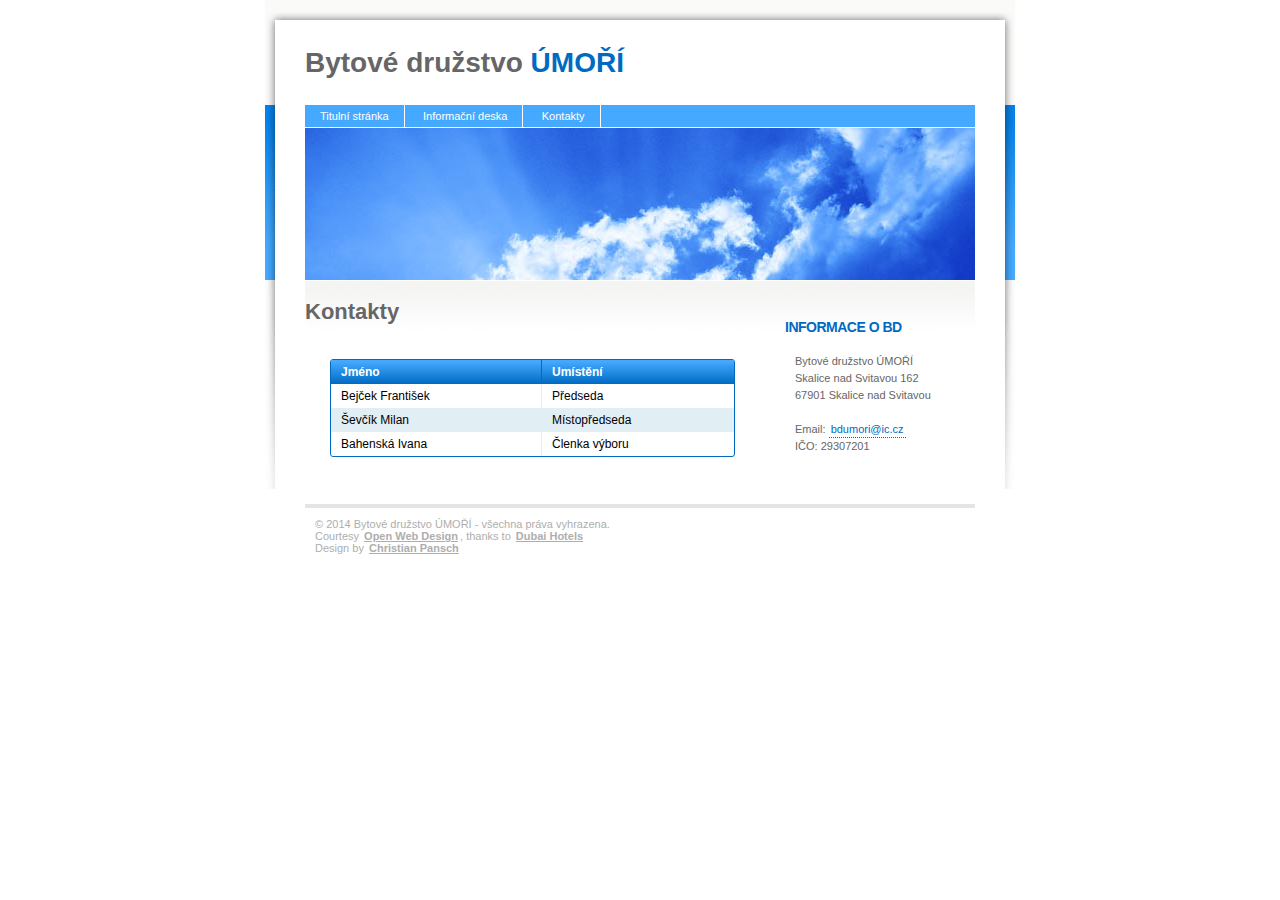
==== contacts.html @ 2624249c "Initial commit." ====
<!DOCTYPE html PUBLIC "-//W3C//DTD XHTML 1.0 Strict//EN" "http://www.w3.org/TR/xhtml1/DTD/xhtml1-strict.dtd">
<html xmlns="http://www.w3.org/1999/xhtml">
	<head>
		<title>Bytové družstvo ÚMOŘÍ</title>
			
		<meta http-equiv="Content-Language" content="Czech" />
		<meta http-equiv="content-type" content="text/html; charset=utf-8" />
		<meta name="author" content="Obsah: Jan Kužel, desing: Christian Pansch" />
		<meta name="description" content="Bytové družstvo ÚMOŘÍ, Skalice nad Svitavou" />
		<meta name="keywords" content="Bytové družstvo, ÚMOŘÍ, Skalice nad Svitavou" />	
		<meta name="Robots" content="index,follow" />

	    <link href="bluebusiness.css" rel="stylesheet" type="text/css" />
   </head>
   <body>
		<div id="container">
			<div id="container-header">
				<div id="container-name">Bytové družstvo <span>ÚMOŘÍ</span></div>
			<div id="container-slogan"><!--<span>&quot;</span>your slogan goes here<span>&quot;</span>--></div>
		</div>
            
	    <div id="container-eyecatcher">
	    	<div id="container-navigation">
	    		<ul id="navigation">
	    			<li><a href="index.html">Titulní stránka</a></li>
	    			<li><a href="infodesk.html">Informační deska</a></li>
	    			<li><a href="contacts.html">Kontakty</a></li>
	    		</ul>
	    	</div>
            <img src="images/business_eyecatcher.jpg" alt="Business picture" />
	    </div>
	    
				<div id="container-content">
					<div id="content">            
						
						<h1>Kontakty</h1>
						
						<div class="datagrid">
						<table>
							<thead>
								<tr><th>Jméno</th><th>Umístění</th></tr>
							</thead>
							<tbody>
								<tr><td>Bejček František</td><td>Předseda</td></tr>
								<tr class="alt"><td>Ševčík Milan</td><td>Místopředseda</td></tr>
								<tr><td>Bahenská Ivana</td><td>Členka výboru</td></tr>
							</tbody>
						</table>
					</div>
					  	
					</div>		
					<div id="border">
						<h4>Informace o BD</h4>
						<p>Bytové družstvo ÚMOŘÍ
						<br />	
						Skalice nad Svitavou 162
						<br />
						67901 Skalice nad Svitavou
						<br />
						<br />
						Email: <a href="mailto:bdumori@ic.cz">bdumori@ic.cz</a>
						<br />
						IČO: 29307201
						<br />
						<br />
						<br />
						</p>
					</div>
				</div>
				<div id="container-footer">
					<div id="footer">
						<div id="footer-copyright">
						   	&copy; 2014 Bytové družstvo ÚMOŘÍ - všechna práva vyhrazena. 
							<br />
							<!--<a href="#">Terms of use</a><br />-->
							Courtesy <a href="http://www.openwebdesign.org" target="_blank">Open Web Design</a>,
							<!--<a href="http://www.dubaiapartments.biz" target="_blank"><img src="spacer.gif" width="5" height="5" border="0"/></a>-->
							thanks to <a href="http://www.dubaiapartments.biz/" target="_blank">Dubai Hotels</a>
							<br />
							Design by <a href="http://www.christian-pansch.de">Christian Pansch</a>
						</div>
					<!--<a href="http://www.christian-pansch.de" title="Webdesign Bremen">Design by christian-pansch.de</a>-->
					</div>
				</div>
			</div>
		</div>
	</body>
</html>
---- bluebusiness.css ----
body,html {
	margin: 0 0 0 0;
	padding: 0 0 0 0;
	height: 100%;
	width: 100%;
	background-color: #FFFFFF;
	//background-image: url(images/bg_main.gif);
	background-repeat: repeat-x;
	font-family: Arial, Verdana, Helvetica, sans-serif;
	font-size: 12px;
	color: #666666;
}

#container {
	width: 750px;
	margin-top: 0px;
	margin-left: auto;
	margin-right: auto;
	margin-bottom: 0px;
}

#container-header {
	width: 670px;
	height: 85px;
	padding: 20px 40px 0px 40px;
	background-image: url(images/bg_header.gif);
	line-height: 85px;
	font-size:28px;
	font-weight:bold;
}

#container-name {
	float: left;
}

#container-slogan {
	float: right;
	font-size: 18px;
	font-weight: normal;
	font-style: italic;
	padding-right: 10px;
}

span, #container-name span,#container-slogan span {
	color: #006AC3;
}

#container-eyecatcher {
	width: 670px;
	padding: 0px 40px 0px 40px;
	height: 175px;	
	background-image: url(images/bg_eyecatcher.gif);
}

#container-navigation {
	width: 670px;
	background-color: #45AAFF;
	height: 22px;
	border-bottom: 1px solid #ffffff;
}

ul#navigation {
	margin: 0 0 0 0;
	padding: 0 0 0 0;
}

#navigation li {
	display: inline;
	list-style: none;
	height: 22px;
}

#navigation li a {
	color: #ffffff;
	line-height: 22px;
	font-size: 11px;
	text-decoration: none;
	padding: 5px 15px 6px 15px;
	border-right: 1px solid #ffffff;
}

#navigation li a:hover {
	text-decoration: underline;
	background-color: #0066CC;
}

#container-content {
	width:670px;
	background-image: url(images/bg_content.gif);
	background-repeat: no-repeat;
	padding: 20px 40px 0px 40px;
	margin: 0 0 0 0;
	height: auto;
}

#content {
	width: 430px;
	float: left;
}

#border {
	width: 170px;
	margin-left: 480px;
}

#container-footer {
	border-top: 4px solid #E5E5E5;
	width: 670px;
	padding: 10px 0px 20px 0px;
	margin: 0 40px 0px 40px;
	clear: both;
	color: #aeaeae;
}

#container-footer a {
	font-weight: bold;
	padding: 2px 2px 2px 2px;
	color: #aeaeae;
}

#container-footer a:hover {
	color: #006AC3;
}

#footer {
	font-size: 11px;
	color: #aeaeae;
	width: 670px;
	margin-bottom: 20px;
}

#footer-copyright {
	float: left;
	width: 325px;
	padding-left: 10px;
}

#footer-meta {
	float: right;
	text-align: right;
	width: 325px;
	padding-right: 10px;
}

.clearer {
	clear: both;
}

h1 {
	font-size: 22px;
	color: #666666;
	margin: 0 0 0 0;
	padding: 0px 0 20px /*25*/0px;
	/*background-image: url(images/h1_arrow.gif);*/
	background-repeat: no-repeat;
	background-position: 5px 7px;
	line-height: 24px;
}

h2 {
	font-size: 16px;
	color: #006AC3;
	padding: 5px 0 5px 25px;
	letter-spacing: 1px;
	text-transform: uppercase;
}

h3 {
	font-size: 14px;
	color: #006AC3;
	padding: 5px 0 0px 25px;
	text-transform: uppercase;
	letter-spacing: -0.5px;
	}
	
h4 {
	font-size: 14px;
	color: #006AC3;
	text-transform: uppercase;
	letter-spacing: -0.5px;
	}

hr {
	border: none 0;
	border-top: 1px solid #cccccc;
	height: 1px;
}

#content hr {
	border: none 0;
	border-top: 1px solid #cccccc;
	margin: 0px 0 0px 25px;
	height: 1px;
}

#content p {
	line-height: 19px;
	color: #666666;
	margin: 0 0 20px 25px;
}

#content p a, #border p a {
	text-decoration: none;
	color: #006AC3;
	border-bottom: 1px dotted #006AC3;
	padding: 2px 2px 2px 2px;
}

#content p a:hover, #border p a:hover  {
	text-decoration: none;
	color: #FFFFFF;
	background-color: #006AC3;
	padding: 2px 2px 2px 2px;
}

#content li {
	line-height: 20px;
	color: #666666;
	margin: 0 0 0 15px;
}

#content .quote {
	border-top: 1px solid #E5E5E5;
	background-color: #f7f7f7;
	border-bottom: 1px solid #E5E5E5;
	padding: 15px 15px 15px 65px;
	background-image: url(images/bg_quote.gif);
	background-repeat: no-repeat;
	background-position: 10px 10px;
	color: #0066CC;
	font-style: italic;
}

#border p {
	line-height: 17px;
	font-size: 11px;
	color: #666666;
	margin: 0 0 15px 10px;
}

ul#subnavigation {
	padding: 0px 0px 0px 0px;
	margin: 0px 0px 15px 0px;
	background-image: none;
}

#subnavigation li {
	list-style: none;
	padding: 2px 0px 2px 10px;
	margin: 0px 0px 5px 0px;
}

#subnavigation li a {
	text-decoration: none;
	color: #006AC3;
	border-bottom: 1px dotted #006AC3;
}

#subnavigation li a:hover {
	text-decoration: none;
	border-bottom: 1px solid #006AC3;
}

ul#news {
	padding: 0px 0px 0px 0px;
	margin: 0px 0px 0px 0px;
	background-image: none;
}

#news li {
	list-style: none;
	background-image: url(images/li_cube.gif);
	background-repeat: no-repeat;
	background-position: 2px 6px;
	padding: 2px 0px 2px 15px;
	margin: 0 0 15px 0px;
}

#content img {
	background-color: #E7F1FF;
	padding: 4px;
	border: 1px solid #006AC3;
}

img.alignleft {
	float: left;
	margin: 0 15px 5px 0px;
}

img.alignright {
	float: right;
	margin: 0 0 5px 15px;
}

img.alignabove {
	margin: 0 0 10px 0;
}

/*Generovano pomoci http://tablestyler.com/*/
.datagrid table { 
	border-collapse: collapse; 
	text-align: left; width: 100%; 
}
 
.datagrid {
	margin:15px 0px 0px 25px;
	font: normal 12px/150% Arial, Helvetica, sans-serif; 
	background: #fff; 
	overflow: hidden; 
	border: 1px solid #006AC3; -webkit-border-radius: 3px; -moz-border-radius: 3px; border-radius: 3px; 
}

.datagrid table td, .datagrid table th { 
	padding: 3px 10px; 
}

.datagrid table thead th {
	background:-webkit-gradient( linear, left top, left bottom, color-stop(0.05, #45aaff), color-stop(1, #006AC3) );
	background:-moz-linear-gradient( center top, #45aaff 5%, #006AC3 100% );
	filter:progid:DXImageTransform.Microsoft.gradient(startColorstr='#45aaff', endColorstr='#006AC3');
	background-color:#45aaff; 
	color:#FFFFFF; 
	font-size: 12px; 
	font-weight: bold; 
	border-left: 1px solid #0070A8; 
} 

.datagrid table thead th:first-child { 
	border: none; 
}

.datagrid table tbody td { 
	color: #000000; 
	border-left: 1px solid #E1EEF4;
	font-size: 12px;
	font-weight: normal; 
}

.datagrid table tbody .alt td { 
	background: #E1EEF4; 
	color: #000000; 
}

.datagrid table tbody td:first-child { 
	border-left: none; 
}

.datagrid table tbody tr:last-child td { 
	border-bottom: none; 
}
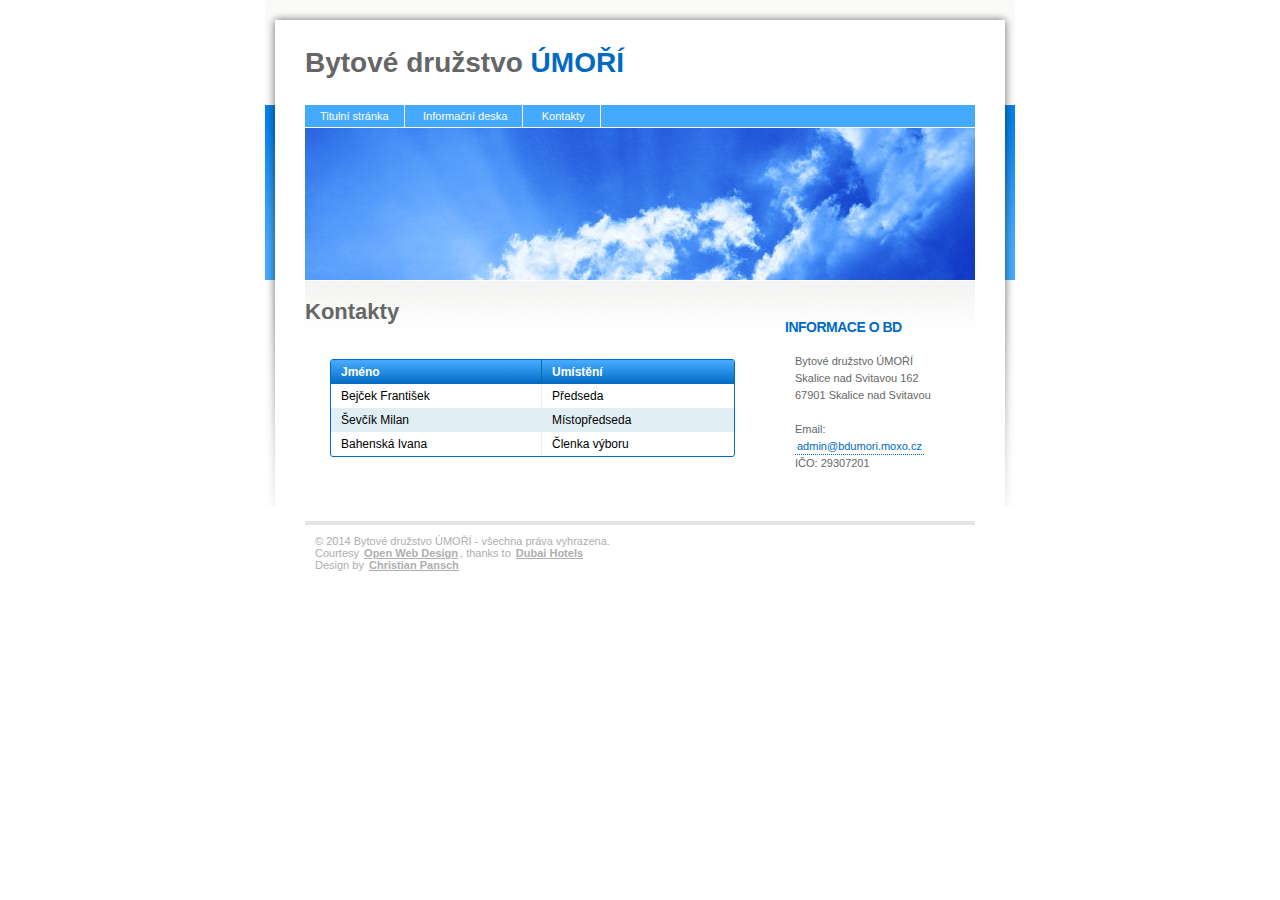
==== commit 3280076a: "Zmena emailu se zemnou hostingu." ====
--- a/contacts.html
+++ b/contacts.html
@@ -58,7 +58,7 @@
 						67901 Skalice nad Svitavou
 						<br />
 						<br />
-						Email: <a href="mailto:bdumori@ic.cz">bdumori@ic.cz</a>
+						Email: <a href="mailto:admin@bdumori.moxo.cz">admin@bdumori.moxo.cz</a>
 						<br />
 						IČO: 29307201
 						<br />
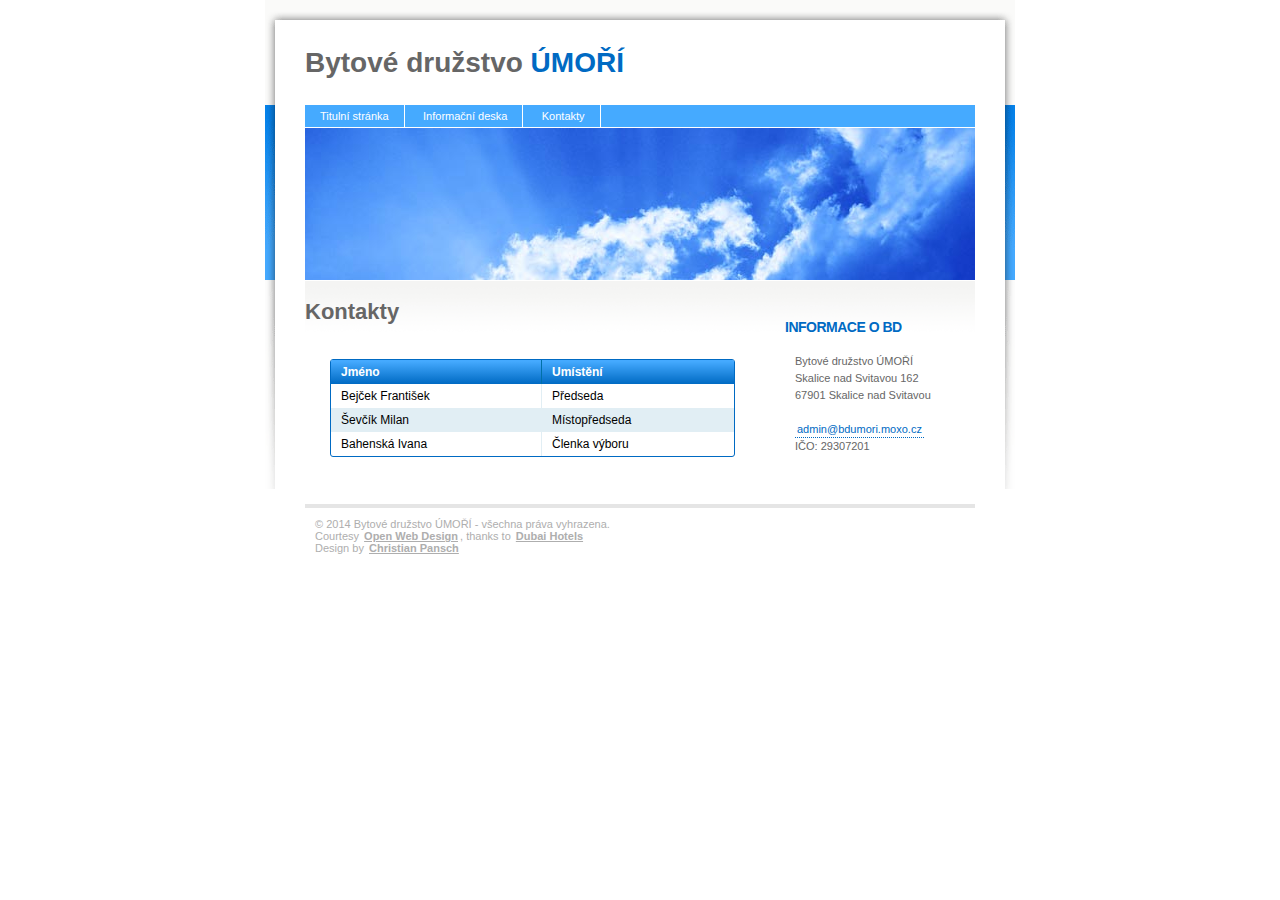
==== commit 94fcb463: "Odstraneni prefixu Email: u emailu - moc siroky retezec." ====
--- a/contacts.html
+++ b/contacts.html
@@ -58,7 +58,7 @@
 						67901 Skalice nad Svitavou
 						<br />
 						<br />
-						Email: <a href="mailto:admin@bdumori.moxo.cz">admin@bdumori.moxo.cz</a>
+						<a href="mailto:admin@bdumori.moxo.cz">admin@bdumori.moxo.cz</a>
 						<br />
 						IČO: 29307201
 						<br />
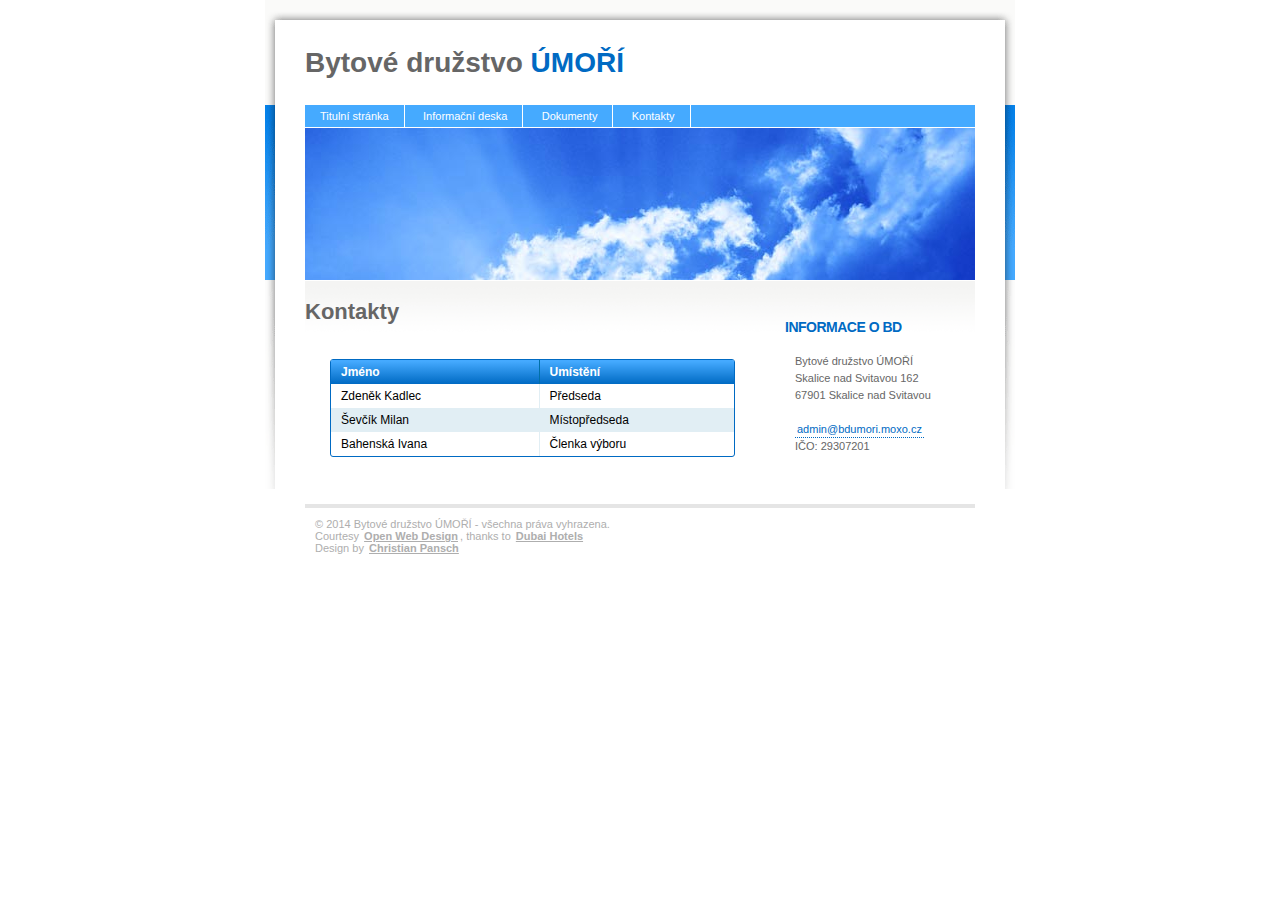
==== commit 5e75d0b5: "Zmena predsedy." ====
--- a/contacts.html
+++ b/contacts.html
@@ -24,6 +24,7 @@
 	    		<ul id="navigation">
 	    			<li><a href="index.html">Titulní stránka</a></li>
 	    			<li><a href="infodesk.html">Informační deska</a></li>
+	    			<li><a href="documents.html">Dokumenty</a></li>
 	    			<li><a href="contacts.html">Kontakty</a></li>
 	    		</ul>
 	    	</div>
@@ -41,7 +42,7 @@
 								<tr><th>Jméno</th><th>Umístění</th></tr>
 							</thead>
 							<tbody>
-								<tr><td>Bejček František</td><td>Předseda</td></tr>
+								<tr><td>Zdeněk Kadlec</td><td>Předseda</td></tr>
 								<tr class="alt"><td>Ševčík Milan</td><td>Místopředseda</td></tr>
 								<tr><td>Bahenská Ivana</td><td>Členka výboru</td></tr>
 							</tbody>
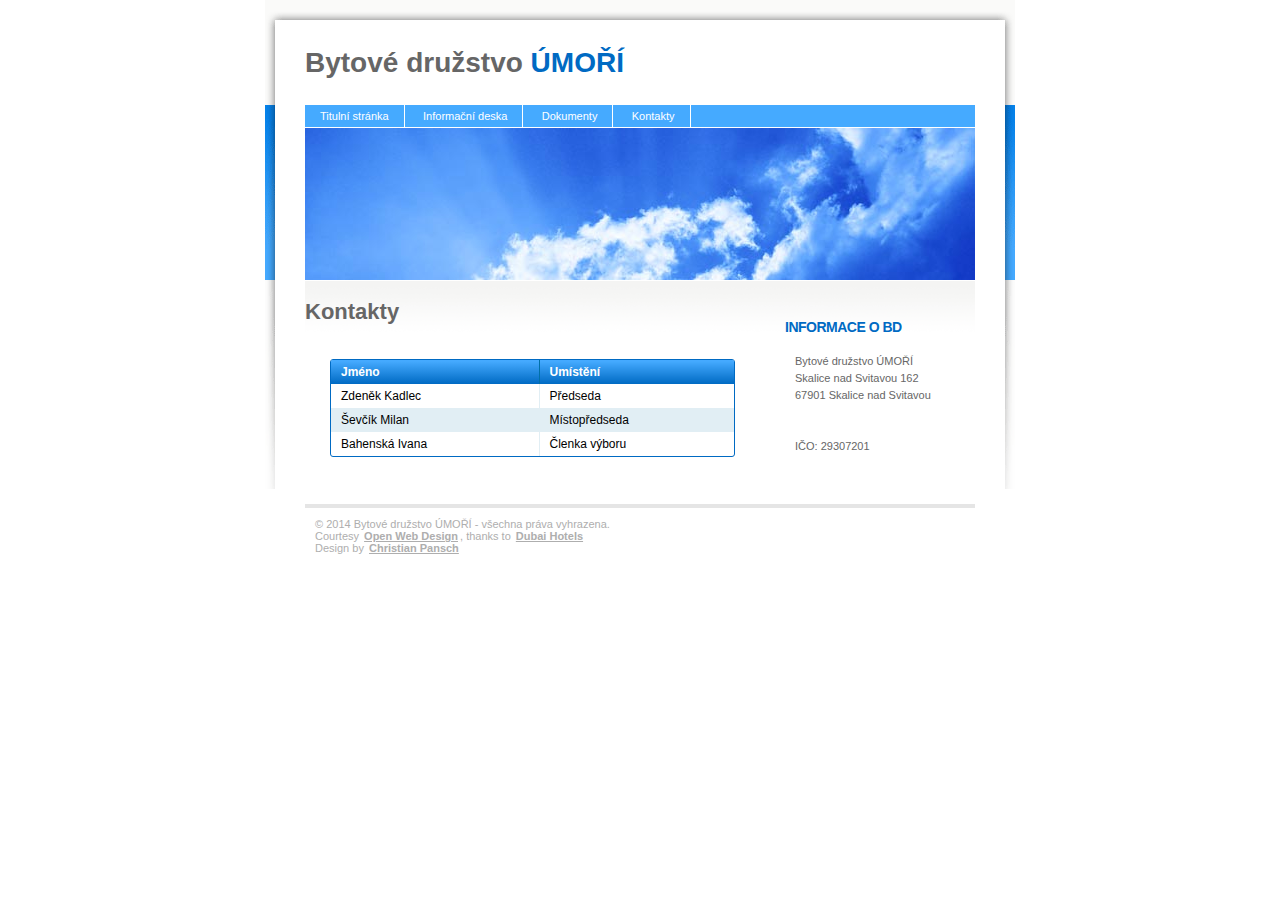
==== commit f02b2361: "M zakomentovani email. adresy" ====
--- a/contacts.html
+++ b/contacts.html
@@ -59,7 +59,7 @@
 						67901 Skalice nad Svitavou
 						<br />
 						<br />
-						<a href="mailto:admin@bdumori.moxo.cz">admin@bdumori.moxo.cz</a>
+						<!-- <a href="mailto:admin@bdumori.moxo.cz">admin@bdumori.moxo.cz</a> -->
 						<br />
 						IČO: 29307201
 						<br />
